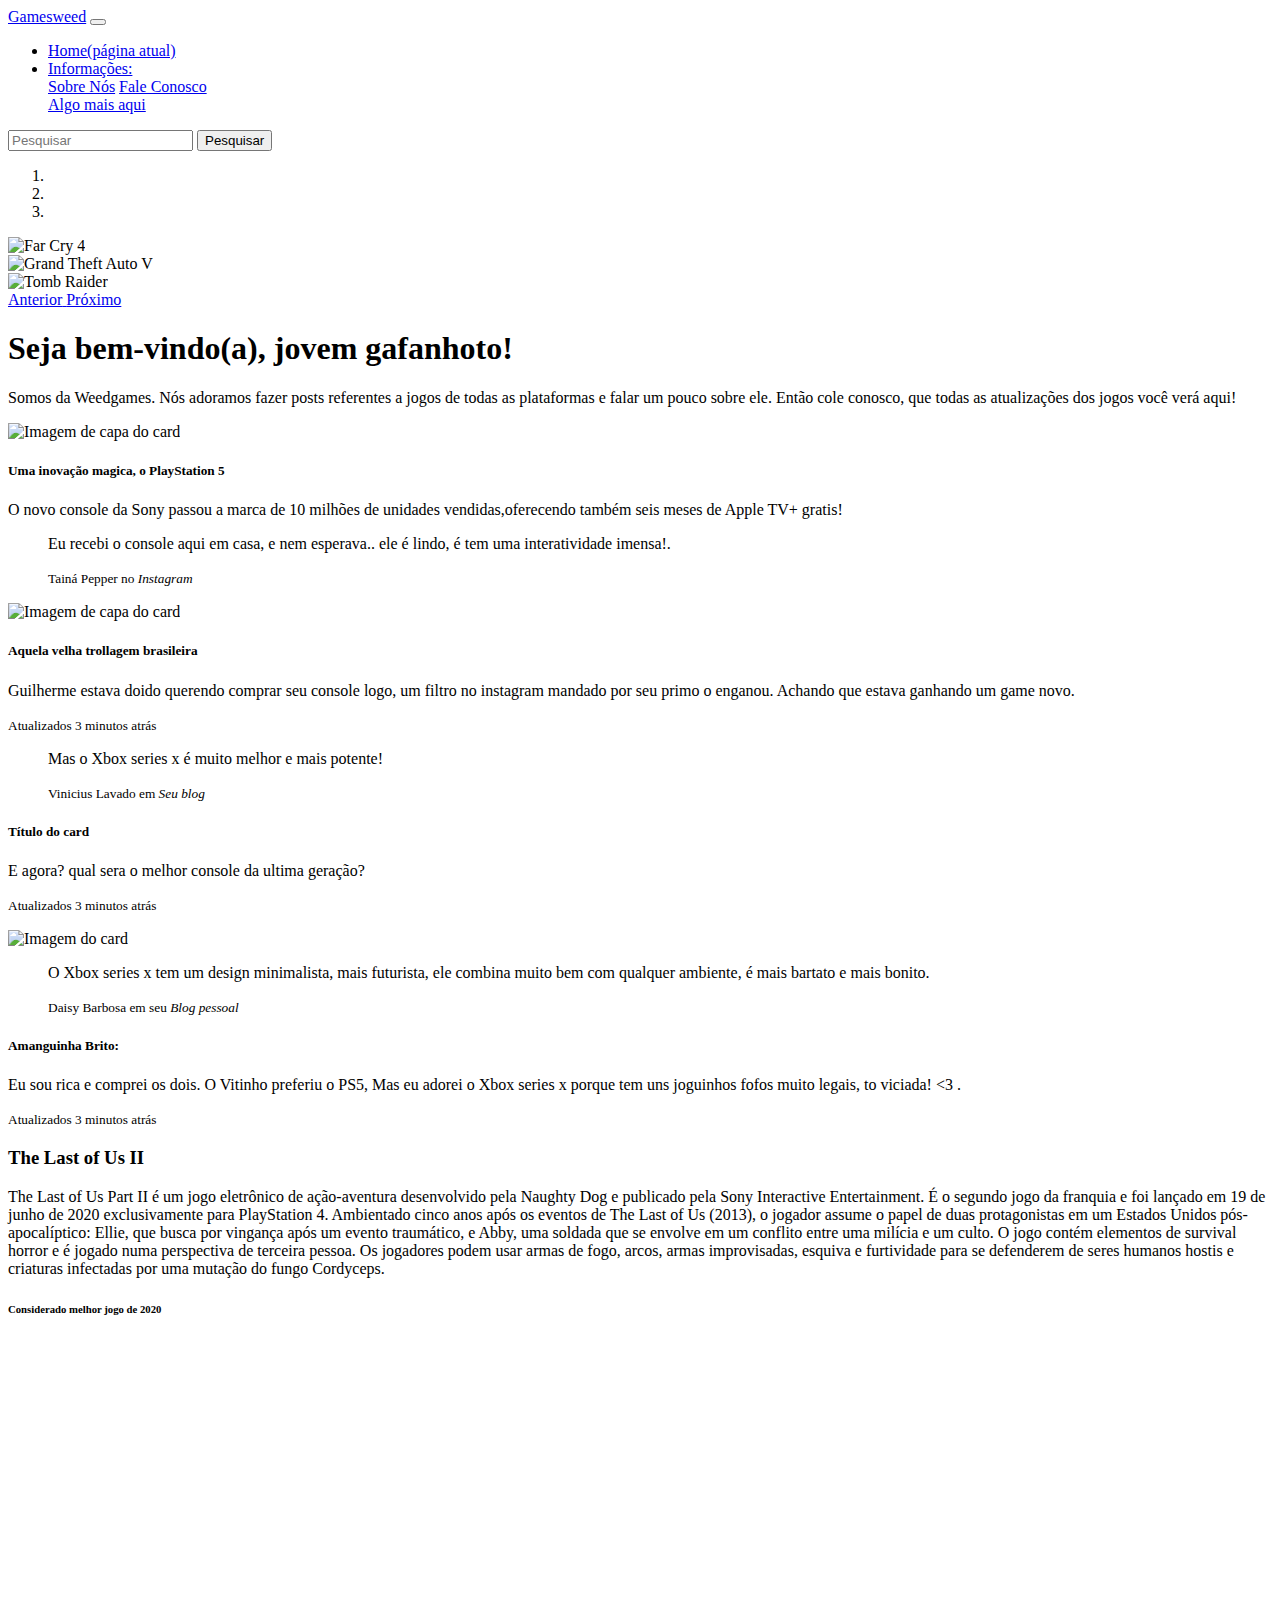
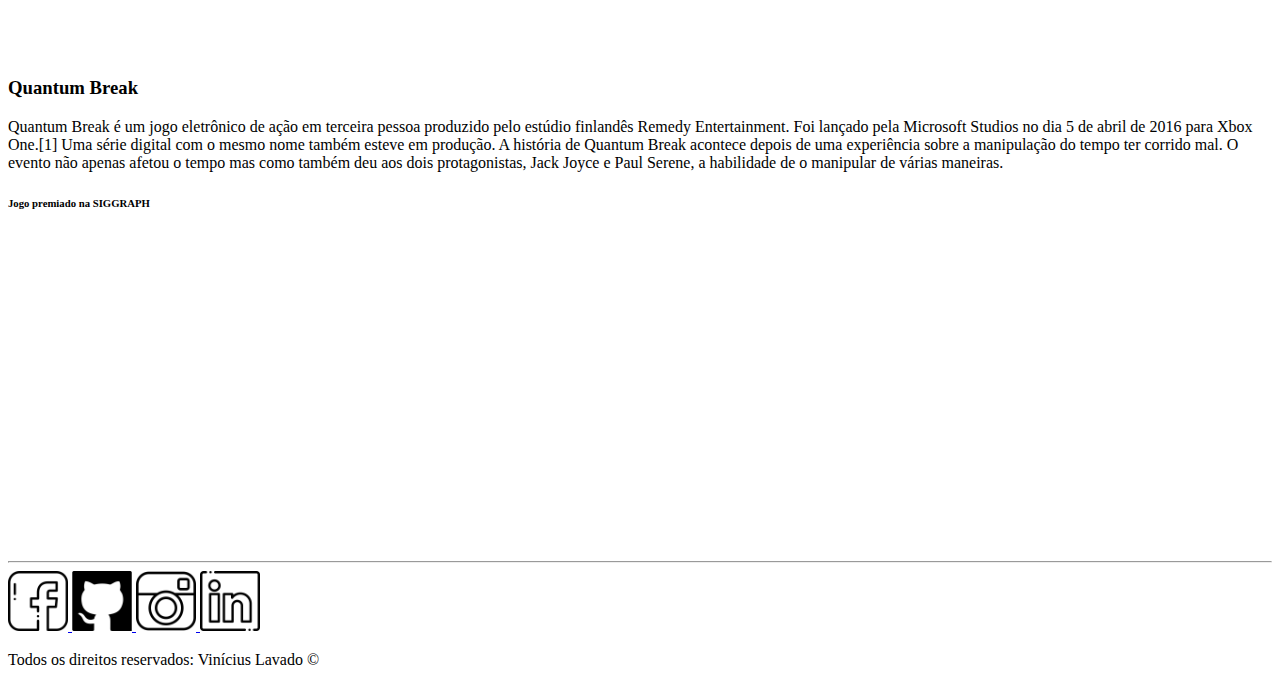
==== Desktop/Bootstrap/sitecompleto.html @ 74e4b158 "Bootstrap" ====
<!DOCTYPE html>
<html lang="pt-br">

<head>
    <!-- Meta tags Obrigatórias -->
    <meta charset="utf-8">
    <meta name="viewport" content="width=device-width, initial-scale=1, shrink-to-fit=no">

    <!-- Bootstrap CSS -->
    <link rel="stylesheet" href="https://stackpath.bootstrapcdn.com/bootstrap/4.1.3/css/bootstrap.min.css"
        integrity="sha384-MCw98/SFnGE8fJT3GXwEOngsV7Zt27NXFoaoApmYm81iuXoPkFOJwJ8ERdknLPMO" crossorigin="anonymous">
    <style>

        .tm-social {
            width: 60px;
            height: 60px; 
        }
        
    </style>

    <title>Gamesweed</title>
</head>

<body>

    <!--Nav-->

    <nav class="navbar navbar-expand-lg navbar-light bg-light">
        <a class="navbar-brand" href="#">Gamesweed</a>
        <button class="navbar-toggler" type="button" data-toggle="collapse" data-target="#conteudoNavbarSuportado"
            aria-controls="conteudoNavbarSuportado" aria-expanded="false" aria-label="Alterna navegação">
            <span class="navbar-toggler-icon"></span>
        </button>

        <div class="collapse navbar-collapse" id="conteudoNavbarSuportado">
            <ul class="navbar-nav mr-auto">
                <li class="nav-item active">
                    <a class="nav-link" href="#">Home<span class="sr-only">(página atual)</span></a>
                </li>
                <li class="nav-item dropdown">
                    <a class="nav-link dropdown-toggle" href="#" id="navbarDropdown" role="button"
                        data-toggle="dropdown" aria-haspopup="true" aria-expanded="false">
                        Informações:
                    </a>
                    <div class="dropdown-menu" aria-labelledby="navbarDropdown">
                        <a class="dropdown-item" href="informacoes.html">Sobre Nós</a>
                        <a class="dropdown-item" href="#">Fale Conosco</a>
                        <div class="dropdown-divider"></div>
                        <a class="dropdown-item" href="#">Algo mais aqui</a>
                    </div>
                </li>
                </li>
            </ul>
            <form class="form-inline my-2 my-lg-0">
                <input class="form-control mr-sm-2" type="search" placeholder="Pesquisar" aria-label="Pesquisar">
                <button class="btn btn-outline-success my-2 my-sm-0" type="submit">Pesquisar</button>
            </form>
        </div>
    </nav>
    <!--/Nav-->

    <!--Carrousel-->
    <div id="carouselExampleIndicators" class="carousel slide" data-ride="carousel">
        <ol class="carousel-indicators">
            <li data-target="#carouselExampleIndicators" data-slide-to="0" class="active"></li>
            <li data-target="#carouselExampleIndicators" data-slide-to="1"></li>
            <li data-target="#carouselExampleIndicators" data-slide-to="2"></li>
        </ol>
        <div class="carousel-inner">
            <div class="carousel-item active">
                <img class="d-block w-100" src="https://images.hdqwalls.com/download/god-of-war-4-ps-on-1280x720.jpg"
                    alt="Far Cry 4">
            </div>
            <div class="carousel-item">
                <img class="d-block w-100" src="https://s1.1zoom.me/big0/958/326860-alexfas01.jpg"
                    alt="Grand Theft Auto V">
            </div>
            <div class="carousel-item">
                <img class="d-block w-100"
                    src="https://i.pinimg.com/originals/41/65/28/416528a27ed251b883c7bbc63a6ef73e.jpg"
                    alt="Tomb Raider">
            </div>
        </div>
        <a class="carousel-control-prev" href="#carouselExampleIndicators" role="button" data-slide="prev">
            <span class="carousel-control-prev-icon" aria-hidden="true"></span>
            <span class="sr-only">Anterior</span>
        </a>
        <a class="carousel-control-next" href="#carouselExampleIndicators" role="button" data-slide="next">
            <span class="carousel-control-next-icon" aria-hidden="true"></span>
            <span class="sr-only">Próximo</span>
        </a>
    </div>
    <!--/Carrousel-->

    <!--Jumbotron-->
    <div class="jumbotron jumbotron-fluid bg-warning">
        <div class="container">
            <h1 class="display-4">Seja bem-vindo(a), jovem gafanhoto!</h1>
            <p class="lead">Somos da Weedgames. Nós adoramos fazer posts referentes a jogos de todas as plataformas e falar um pouco sobre ele.
                Então cole conosco, que todas as atualizações dos jogos você verá aqui!
            </p>
        </div>
    </div>
    <!--/Jumbotron-->

    <!--Cards-->

    <div class="container">
        <div class="card-columns">
            <div class="card">
                <img class="card-img-top" src="https://cdn.awsli.com.br/600x450/53/53761/produto/61035082/07b6e90b09.jpg" alt="Imagem de capa do card">
                <div class="card-body">
                    <h5 class="card-title">Uma inovação magica, o PlayStation 5</h5>
                    <p class="card-text">O novo console da Sony passou a marca de 10 milhões de unidades vendidas,oferecendo também seis meses de Apple TV+ gratis! </p>
                </div>
            </div>
            <div class="card p-3">
                <blockquote class="blockquote mb-0 card-body">
                    <p>Eu recebi o console aqui em casa, e nem esperava.. ele é lindo, é tem uma interatividade imensa!.</p>
                    <footer class="blockquote-footer">
                        <small class="text-muted">
                            Tainá Pepper no <cite title="Título da fonte">Instagram</cite>
                        </small>
                    </footer>
                </blockquote>
            </div>
            <div class="card">
                <img class="card-img-top" src="https://depor.com/resizer/20vVzerO2dpXsh46sVuRa0g6GTY=/580x330/smart/filters:format(jpeg):quality(75)/cloudfront-us-east-1.images.arcpublishing.com/elcomercio/IRN5ZDQQUNATNBP6GOPFNQFK64.jpg" alt="Imagem de capa do card">
                <div class="card-body">
                    <h5 class="card-title">Aquela velha trollagem brasileira</h5>
                    <p class="card-text">Guilherme estava doido querendo comprar seu console logo, um filtro no instagram mandado por seu primo o enganou. Achando que estava ganhando um game novo.</p>
                    <p class="card-text"><small class="text-muted">Atualizados 3 minutos atrás</small></p>
                </div>
            </div>
            <div class="card bg-dark text-white text-center p-3">
                <blockquote class="blockquote mb-0">
                    <p>Mas o Xbox series x é muito melhor e mais potente!</p>
                    <footer class="blockquote-footer">
                        <small>
                            Vinicius Lavado em <cite title="Título da fonte">Seu blog</cite>
                        </small>
                    </footer>
                </blockquote>
            </div>
            <div class="card text-center">
                <div class="card-body">
                    <h5 class="card-title">Título do card</h5>
                    <p class="card-text">E agora? qual sera o melhor console da ultima geração?</p>
                    <p class="card-text"><small class="text-muted">Atualizados 3 minutos atrás</small></p>
                </div>
            </div>
            <div class="card">
                <img class="card-img" src="https://images0.kabum.com.br/produtos/fotos/128560/console-microsoft-xbox-series-x-1tb-preto-rrt-00006_1601067029_g.jpg" alt="Imagem do card">
            </div>
            <div class="card p-3 text-right">
                <blockquote class="blockquote mb-0">
                    <p>O Xbox series x tem um design minimalista, mais futurista, ele combina muito bem com qualquer ambiente, é mais bartato e mais bonito.</p>
                    <footer class="blockquote-footer">
                        <small class="text-muted">
                            Daisy Barbosa em seu <cite title="Título da fonte">Blog pessoal</cite>
                        </small>
                    </footer>
                </blockquote>
            </div>
            <div class="card">
                <div class="card-body">
                    <h5 class="card-title">Amanguinha Brito:</h5>
                    <p class="card-text">Eu sou rica e comprei os dois. O Vitinho preferiu o PS5, Mas eu adorei o Xbox series x porque tem uns joguinhos fofos muito legais, to viciada! <3 .</p>
                    <p class="card-text"><small class="text-muted">Atualizados 3 minutos atrás</small></p>
                </div>
            </div>
        </div>

        <!--/Cards-->

        <!--Texto e video-->

        <div class="row mt-6 mb-5">
            <div class="col-md-5">
                <h3>The Last of Us II</h3>
                <p>The Last of Us Part II é um jogo eletrônico de ação-aventura desenvolvido pela Naughty Dog e
                    publicado pela Sony Interactive Entertainment. É o segundo jogo da franquia e foi lançado em 19 de
                    junho de 2020 exclusivamente para PlayStation 4. Ambientado cinco anos após os eventos de The Last
                    of Us (2013), o jogador assume o papel de duas protagonistas em um Estados Unidos pós-apocalíptico:
                    Ellie, que busca por vingança após um evento traumático, e Abby, uma soldada que se envolve em um
                    conflito entre uma milícia e um culto. O jogo contém elementos de survival horror e é jogado numa
                    perspectiva de terceira pessoa. Os jogadores podem usar armas de fogo, arcos, armas improvisadas,
                    esquiva e furtividade para se defenderem de seres humanos hostis e criaturas infectadas por uma
                    mutação do fungo Cordyceps.
                </p>
                <p>
                <h6>Considerado melhor jogo de 2020</h6>
                </p>
            </div>

            <div class="col-md-6">
                <iframe width="560" height="315" src="https://www.youtube.com/embed/W2Wnvvj33Wo"
                    title="YouTube video player" frameborder="0"
                    allow="accelerometer; autoplay; clipboard-write; encrypted-media; gyroscope; picture-in-picture"
                    allowfullscreen></iframe>
            </div>
        </div>

        <div class="row mt-6 mb-5">
            <div class="col-md-5">
                <h3>Quantum Break</h3>
                <p>Quantum Break é um jogo eletrônico de ação em terceira pessoa produzido pelo estúdio finlandês Remedy Entertainment. Foi lançado pela Microsoft Studios no dia 5 de abril de 2016 para Xbox One.[1] Uma série digital com o mesmo nome também esteve em produção. A história de Quantum Break acontece depois de uma experiência sobre a manipulação do tempo ter corrido mal. O evento não apenas afetou o tempo mas como também deu aos dois protagonistas, Jack Joyce e Paul Serene, a habilidade de o manipular de várias maneiras.
                </p>
                <p>
                <h6>Jogo premiado na SIGGRAPH</h6>
                </p>
            </div>

            <div class="col-md-6">
                <iframe width="560" height="315" src="https://www.youtube.com/embed/ruY1eT9bXiw" title="YouTube video player" frameborder="0" allow="accelerometer; autoplay; clipboard-write; encrypted-media; gyroscope; picture-in-picture" allowfullscreen>
                    title="YouTube video player" frameborder="0"
                    allow="accelerometer; autoplay; clipboard-write; encrypted-media; gyroscope; picture-in-picture"
                    allowfullscreen>
                </iframe>
            </div>
        </div>


        <!--/Texto e video-->
        </div>

        <!--Rodapé-->
        <hr>
        <footer>
            <div class="row mb-3">
                <div class="col-md-12 d-flex justify-content-center">
                        <a href="https://www.facebook.com/viniciuslavadox/" target="_blank" class="p-3">
                            <img class= "tm-social" src="Assets/img/facebook.png" alt="Facebook">
                            </a>
                
                            <a href="https://github.com/Viniciuslavado" target="_blank" class="p-3">
                            <img class= "tm-social" src="Assets/img/silhueta-do-logotipo-do-github-em-um-quadrado.png" alt="Github">  
                            </a>
                
                            <a href="https://www.instagram.com/viniciuslavadox/" target="_blank" class="p-3">
                            <img class= "tm-social" src="Assets/img/instagram.png" alt="">
                            </a>
                
                            <a href="https://www.linkedin.com/in/viniciuslavado8/" target="_blank" class="p-3">
                            <img class= "tm-social" src="Assets/img/linkedin.png" alt="LinkedIn">
                            </a>
                    </div>
                </div>
            </div>
            
            <div class="row">
            <div class="col-md-12">

                <p class="text-center">
                    Todos os direitos reservados: Vinícius Lavado &copy
                </p>

            </div>    
        </footer>
    </div>
</div>

    <!-- JavaScript (Opcional) -->
    <!-- jQuery primeiro, depois Popper.js, depois Bootstrap JS -->
    <script src="https://code.jquery.com/jquery-3.3.1.slim.min.js"
        integrity="sha384-q8i/X+965DzO0rT7abK41JStQIAqVgRVzpbzo5smXKp4YfRvH+8abtTE1Pi6jizo"
        crossorigin="anonymous"></script>
    <script src="https://cdnjs.cloudflare.com/ajax/libs/popper.js/1.14.3/umd/popper.min.js"
        integrity="sha384-ZMP7rVo3mIykV+2+9J3UJ46jBk0WLaUAdn689aCwoqbBJiSnjAK/l8WvCWPIPm49"
        crossorigin="anonymous"></script>
    <script src="https://stackpath.bootstrapcdn.com/bootstrap/4.1.3/js/bootstrap.min.js"
        integrity="sha384-ChfqqxuZUCnJSK3+MXmPNIyE6ZbWh2IMqE241rYiqJxyMiZ6OW/JmZQ5stwEULTy"
        crossorigin="anonymous"></script>
</body>

</html>
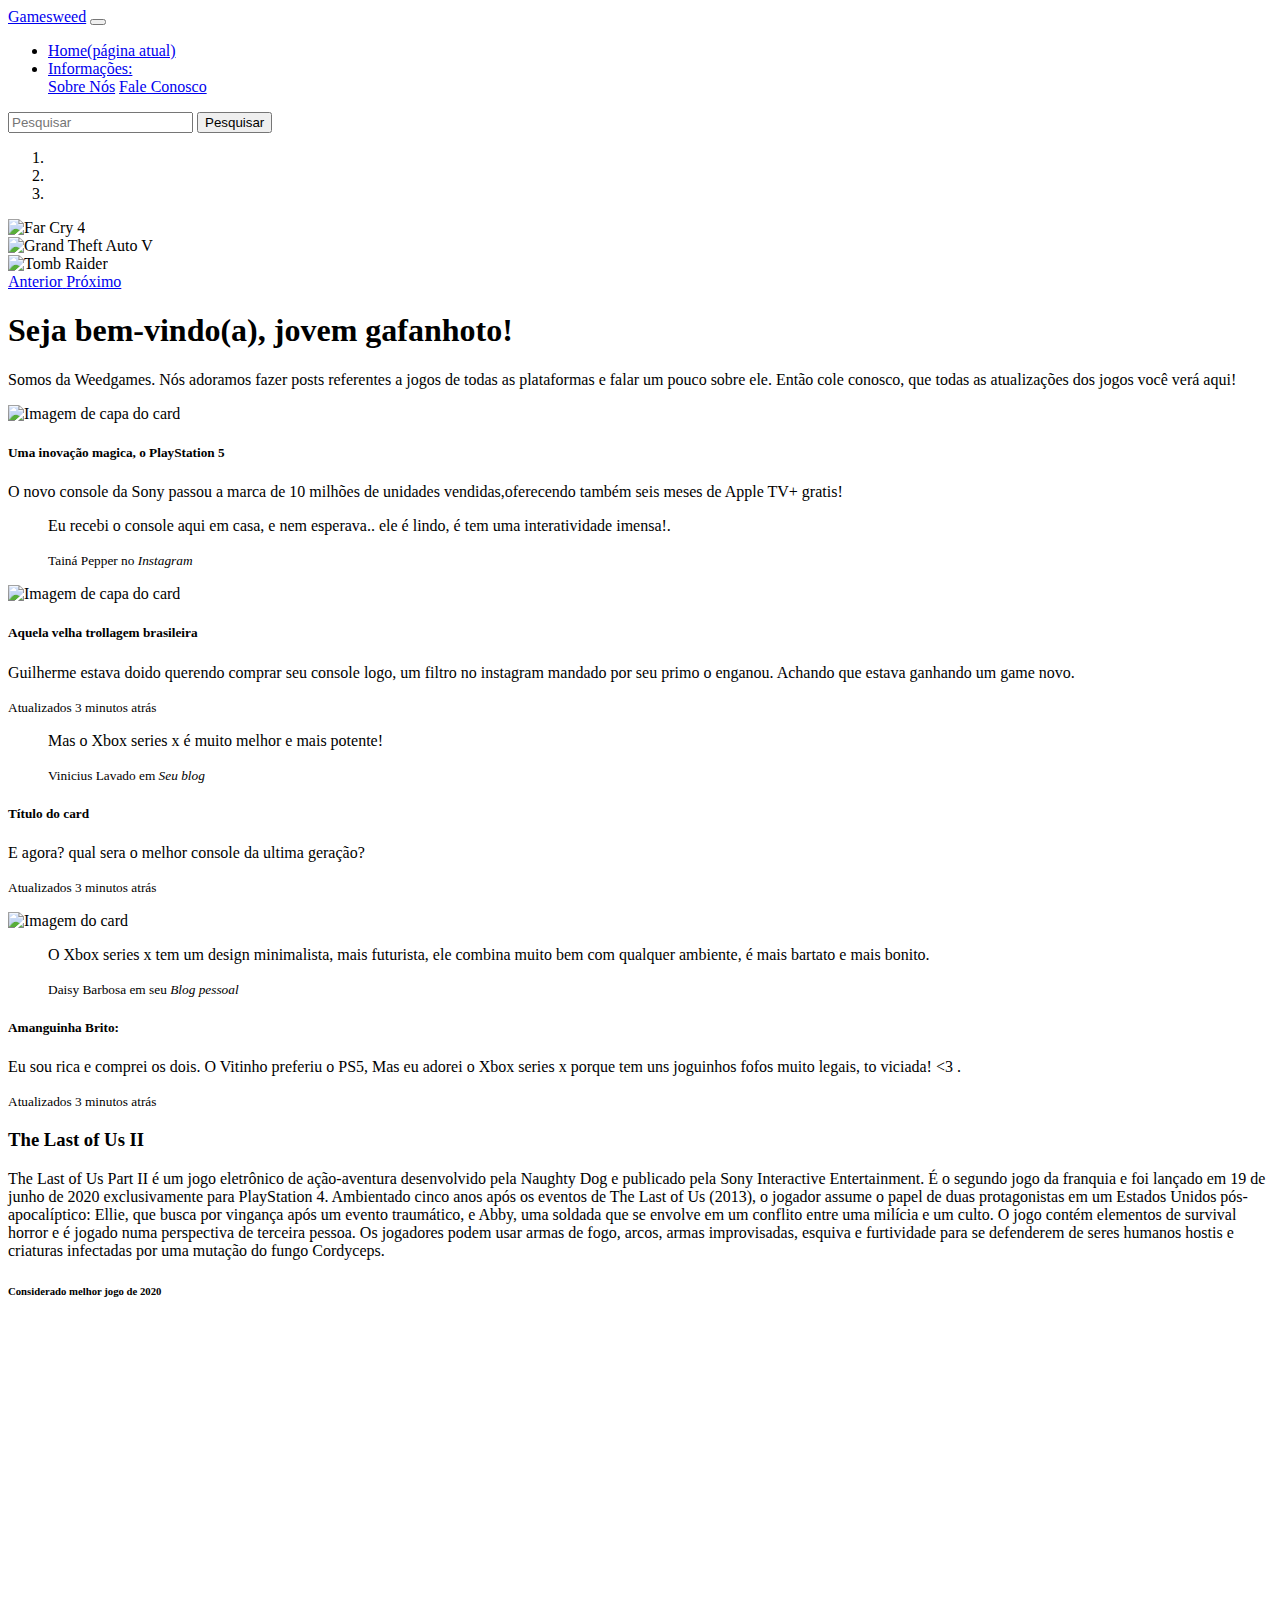
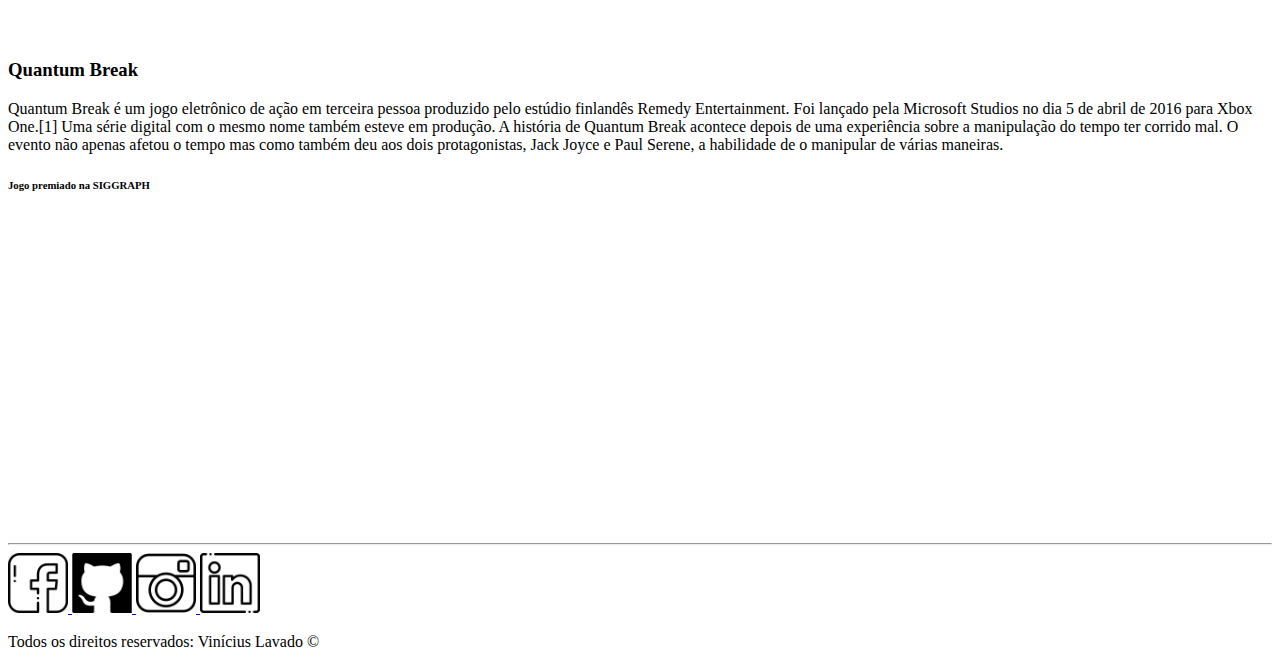
==== commit 88589a52: "Bootstrap" ====
--- a/Desktop/Bootstrap/sitecompleto.html
+++ b/Desktop/Bootstrap/sitecompleto.html
@@ -43,11 +43,8 @@
                         Informações:
                     </a>
                     <div class="dropdown-menu" aria-labelledby="navbarDropdown">
-                        <a class="dropdown-item" href="informacoes.html">Sobre Nós</a>
-                        <a class="dropdown-item" href="#">Fale Conosco</a>
-                        <div class="dropdown-divider"></div>
-                        <a class="dropdown-item" href="#">Algo mais aqui</a>
-                    </div>
+                        <a class="dropdown-item" href="sobrenos.html">Sobre Nós</a>
+                        <a class="dropdown-item" href="faleconosco.html">Fale Conosco</a>
                 </li>
                 </li>
             </ul>
